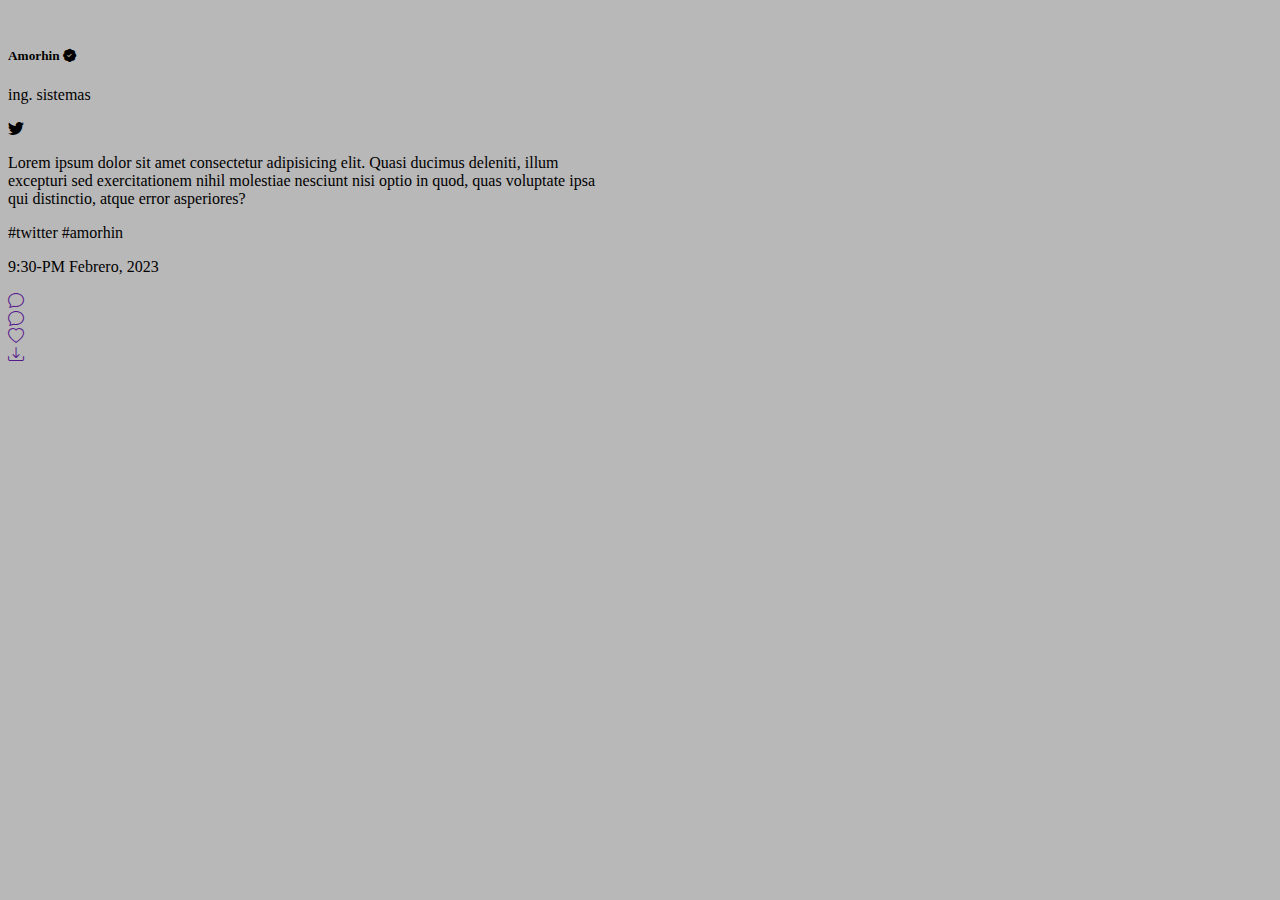
==== index.html @ 76d74b51 "primera version fullstack1.0" ====
<!DOCTYPE html>
<html lang="en">
<head>
    <meta charset="UTF-8">
    <meta http-equiv="X-UA-Compatible" content="IE=edge">
    <meta name="viewport" content="width=device-width, initial-scale=1.0">
    <title>Document</title>
    <link href="https://cdn.jsdelivr.net/npm/bootstrap@5.3.0-alpha1/dist/css/bootstrap.min.css" rel="stylesheet" integrity="sha384-GLhlTQ8iRABdZLl6O3oVMWSktQOp6b7In1Zl3/Jr59b6EGGoI1aFkw7cmDA6j6gD" crossorigin="anonymous">
    <link rel="stylesheet" href="/static/bostrap.css">
    
</head>
<body>
    <div class="container control">
        <div class="card m-3 border-0 rounded-5 mx-auto" >
            <div class="card-body m-2">
                <div class="row">
                    <div class="col-2">
                        <img class="rounded-circle" height="50px" src="https://avatars.githubusercontent.com/u/38231699?v=4" alt="">
                        
                    </div>
                    <div class="col-10 ps-1">
                        <div class="d-flex">
                            <div class="p-2 w-100">
                                <h5 class="mb-0">Amorhin <span>
                                    <i class="bi bi-patch-check-fill text-primary"></i>
                                </span> </h5>
                                <p class="text-secondary"> ing. sistemas</p>
                            </div>
                            <div class="p-2 flex-shrink-1">
                                <i class="bi bi-twitter text-primary"></i>
                            </div>
                          </div>
                    </div>
                </div>
                <div class="row">
                    <div class="col-12">
                        <p class="h5">Lorem ipsum dolor sit amet consectetur adipisicing elit. Quasi ducimus deleniti, illum excepturi sed exercitationem nihil molestiae nesciunt nisi optio in quod, quas voluptate ipsa qui distinctio, atque error asperiores?</p>
                        <p class="text-primary h5">#twitter #amorhin</p>
                    </div>
                    <div class="col-12">
                        <p class="text-muted">
                            9:30-PM Febrero, 2023
                        </p>
                    </div>
                </div>
                <div class="row">
                    <div class="col-3">
                        <a href="">
                            <i class="bi bi-chat"></i>
                        </a>
                    </div>
                    <div class="col-3">
                        <a href="">
                            <i class="bi bi-chat"></i>
                        </a>
                    </div>
                    <div class="col-3">
                        <a href="">
                            <i class="bi bi-heart"></i>
                        </a>
                    </div>
                    <div class="col-3">
                        <a href="">
                            <i class="bi bi-download"></i>
                        </a>
                    </div>
                </div>
            </div>
          </div>

    </div>

    <script src="https://cdn.jsdelivr.net/npm/bootstrap@5.3.0-alpha1/dist/js/bootstrap.bundle.min.js" integrity="sha384-w76AqPfDkMBDXo30jS1Sgez6pr3x5MlQ1ZAGC+nuZB+EYdgRZgiwxhTBTkF7CXvN" crossorigin="anonymous"></script>
</body>
</html>
---- static/bostrap.css ----
@import url("https://cdn.jsdelivr.net/npm/bootstrap-icons@1.10.3/font/bootstrap-icons.css");
body{
    background-color: rgb(185, 184, 184);
}

.control{
    max-width: 600px;
}
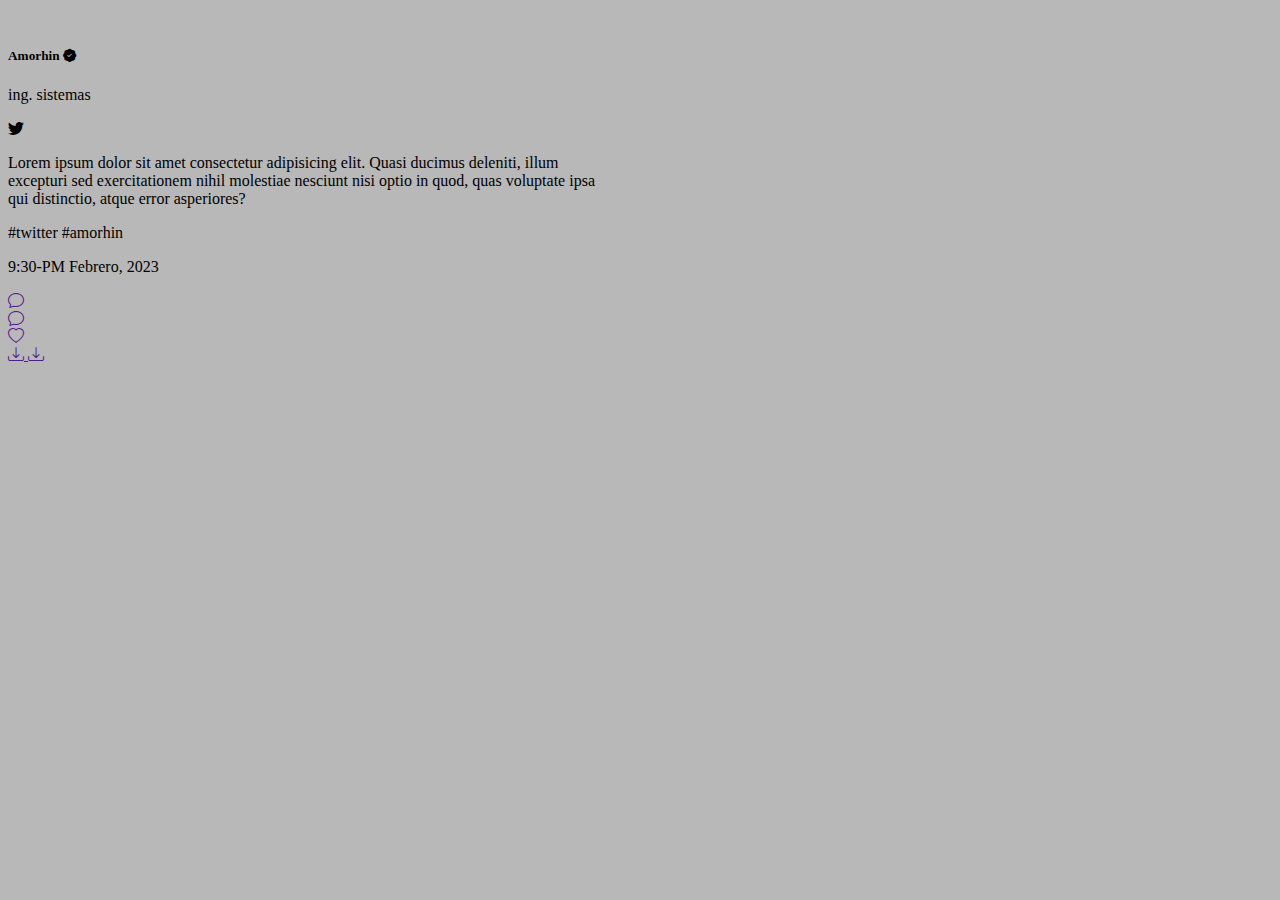
==== commit 0970ec17: "nueva version 1.1" ====
--- a/index.html
+++ b/index.html
@@ -9,6 +9,7 @@
     <link rel="stylesheet" href="/static/bostrap.css">
     
 </head>
+
 <body>
     <div class="container control">
         <div class="card m-3 border-0 rounded-5 mx-auto" >
@@ -63,6 +64,9 @@
                         <a href="">
                             <i class="bi bi-download"></i>
                         </a>
+                        <a href="">
+                            <i class="bi bi-download"></i>
+                        </a>
                     </div>
                 </div>
             </div>
